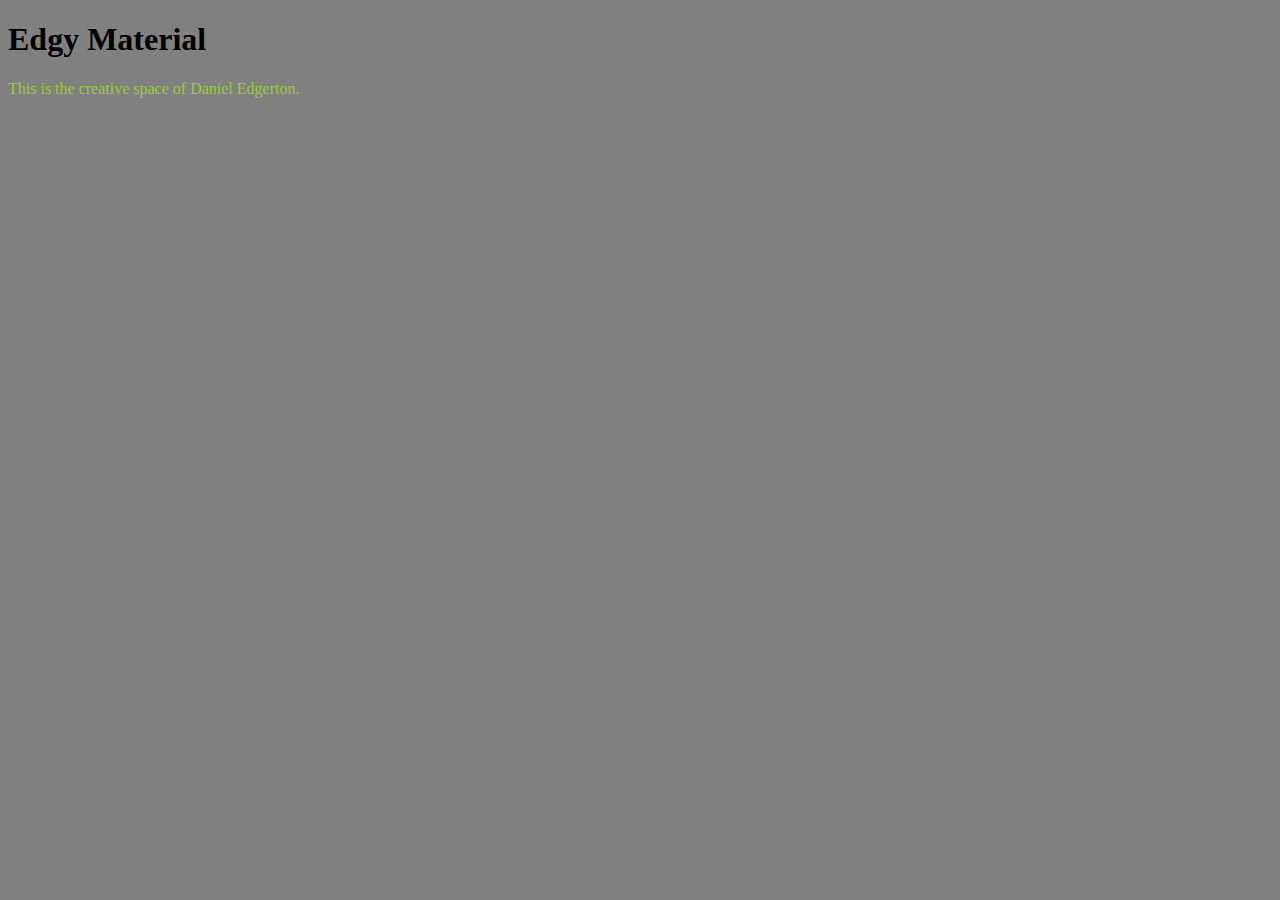
==== unit_1/index.html @ 4f4e5711 "Initial Upload" ====
<!DOCTYPE html>
<html>
<head>
	<title>Edgy Material</title>
	<link rel="stylesheet" type="text/css" href="css/style.css">
</head>
<body>
	<h1>Edgy Material</h1>
	<p>This is the creative space of Daniel Edgerton.</p>

</body>
</html>
---- unit_1/css/style.css ----
body {
	background-color: gray
}

hi, p {
	color: yellowgreen
}
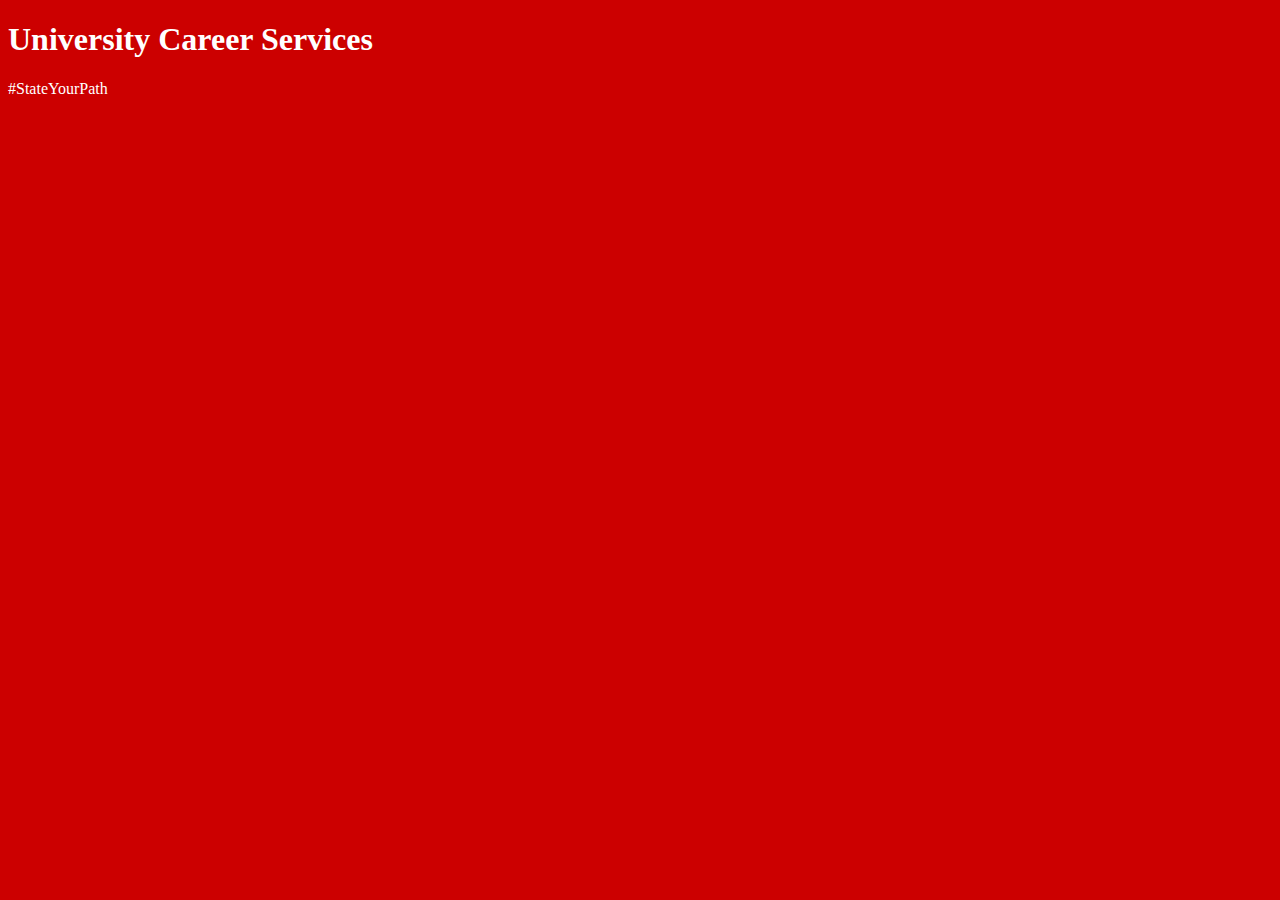
==== commit e1d5ec74: "Switched concept" ====
--- a/unit_1/index.html
+++ b/unit_1/index.html
@@ -1,12 +1,12 @@
 <!DOCTYPE html>
 <html>
 <head>
-	<title>Edgy Material</title>
+	<title>University Career Services</title>
 	<link rel="stylesheet" type="text/css" href="css/style.css">
 </head>
 <body>
-	<h1>Edgy Material</h1>
-	<p>This is the creative space of Daniel Edgerton.</p>
+	<h1>University Career Services</h1>
+	<p>#StateYourPath</p>
 
 </body>
 </html>--- a/unit_1/css/style.css
+++ b/unit_1/css/style.css
@@ -1,7 +1,8 @@
 body {
-	background-color: gray
+	background-color: #cc0000
 }
 
-hi, p {
-	color: yellowgreen
+h1, p {
+	color: white;
+	font-family: calibri;
 }